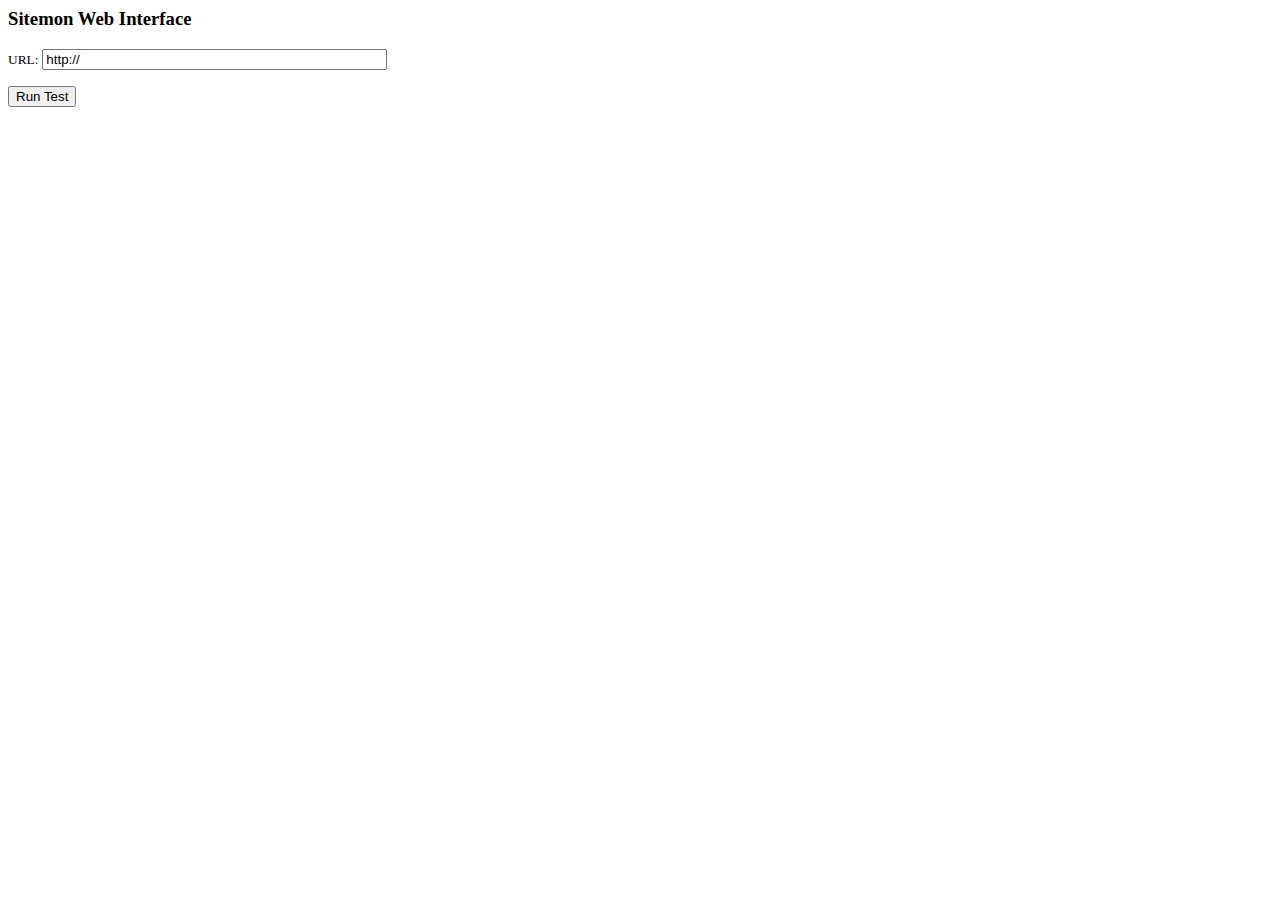
==== web/index.html @ 907f6344 "Add config file loading ability, with the option to configure the location of the web content. Added" ====
<html>
<head>
<title>Sitemon Web Interface</title>
<script type="text/javascript">
function performTest()
{
	document.getElementById('results').innerHTML = "Running test...";
	if (window.XMLHttpRequest)
	{
		var url = document.getElementById('url').value;
		xmlhttp = new XMLHttpRequest();
		fullGETURL = "/inline_simple" + "?url=" + url;
		xmlhttp.onreadystatechange = resultsCallback;
		xmlhttp.open("GET", fullGETURL, true);
		xmlhttp.send(null);
	}
}

function resultsCallback()
{
	if (xmlhttp.readyState == 4 && xmlhttp.status == 200)
	{
		document.getElementById("results").innerHTML = xmlhttp.responseText;
	}
}
</script>
</head>
<body>
<h3>Sitemon Web Interface</h3>
<form>
<p><label for="url"><small>URL:</small></label>
<input type="text" id="url" value="http://" size="40"/></p>
<p><input type='button' onclick='performTest()' value='Run Test'/></p>
<div id="results">
	
</div>
</form>
</body>
</html>
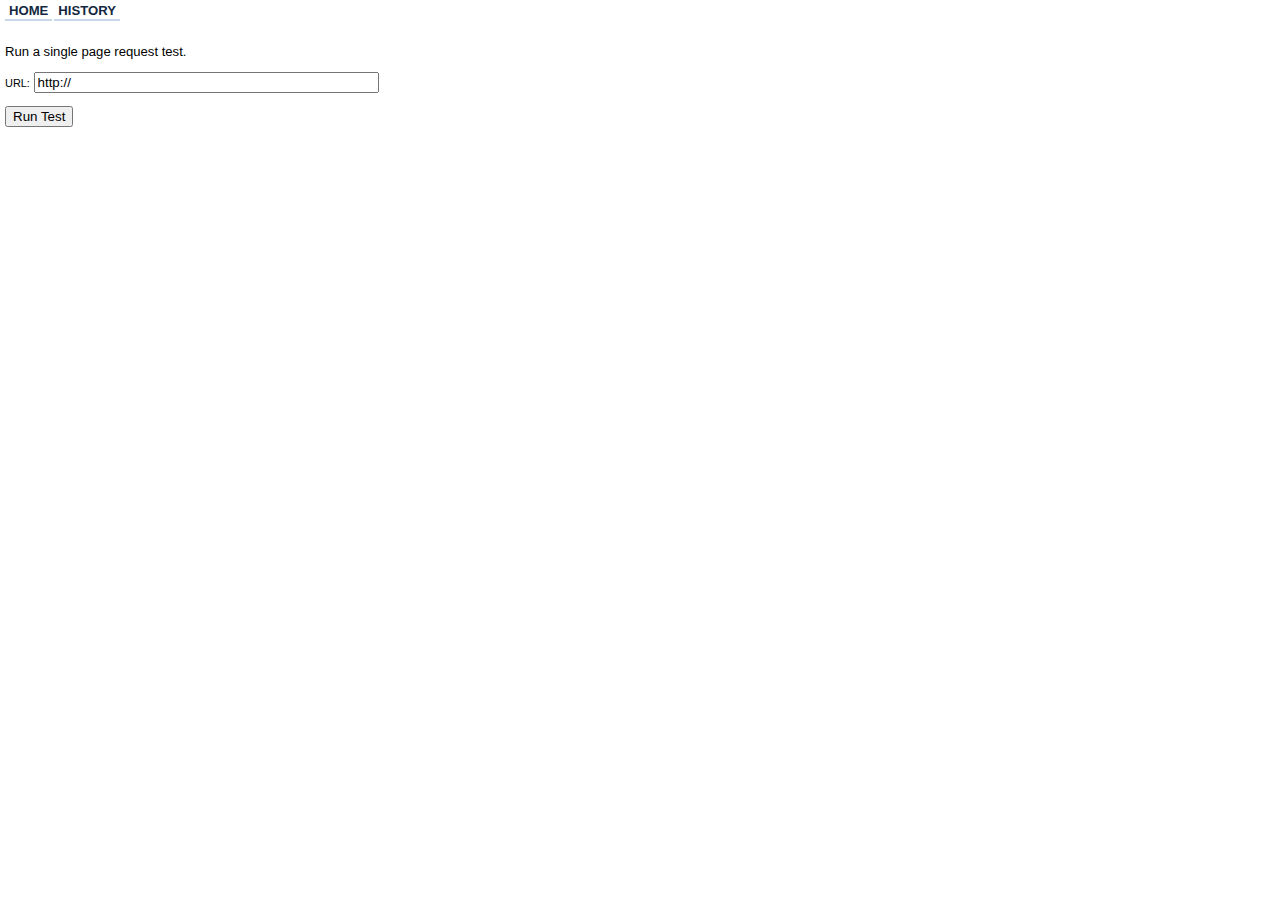
==== commit 9087ce8f: "Add ability to store web test results in db. Add ability to view list of past web results in a table" ====
--- a/web/index.html
+++ b/web/index.html
@@ -1,6 +1,7 @@
 <html>
 <head>
 <title>Sitemon Web Interface</title>
+<link rel="stylesheet" href="style.css" type="text/css" media="screen"/>
 <script type="text/javascript">
 function performTest()
 {
@@ -26,13 +27,17 @@
 </script>
 </head>
 <body>
-<h3>Sitemon Web Interface</h3>
-<form>
+<ul id="sitenav">
+<li><a href="/">Home</a></li>
+<li><a href="/history">History</a></li>
+</ul>
+<br><br>
+Run a single page request test.
+<form action="javascript:performTest();">
 <p><label for="url"><small>URL:</small></label>
 <input type="text" id="url" value="http://" size="40"/></p>
-<p><input type='button' onclick='performTest()' value='Run Test'/></p>
-<div id="results">
-	
+<p><input type='submit' value='Run Test'/></p>
+<div id="results" class="results">
 </div>
 </form>
 </body>
--- a/web/style.css
+++ b/web/style.css
@@ -0,0 +1,97 @@
+body {
+  margin: 0px;
+  padding-left: 5px;
+  font-size: 82%;
+  font-family: Verdana, Arial, Helvetica, sans-serif;
+}
+
+#sitenav {
+clear: both;
+  text-transform: uppercase;
+  border-top: 1px solid #fff;
+ padding:0;
+}
+
+#sitenav ul {
+padding:0;
+}
+
+#sitenav li {
+	list-style-type: none;
+	margin: 0;
+	float: left;
+}
+
+#sitenav a {
+  padding: 2px 4px 1px 4px;
+  margin-right: 2px;
+  display: block;
+  font-weight: bold;
+  color: #132840;
+  text-decoration: none;
+  border-bottom: 2px solid #C9D8E9;
+}
+
+ul#sitenav li a:hover {
+color: #000;
+  border-bottom: 2px solid #000;
+}
+
+table {
+/*	width:90%;*/
+	float: left;
+	border-top:1px solid 000080;
+	border-right:1px solid 000080;
+	margin:1em auto;
+	border-collapse:collapse;
+	font-size:0.8em;
+}
+td {
+color:#black;
+border-bottom:1px solid #000080;
+border-left:1px solid #000080;
+padding:.1em 1em;
+text-align:center;
+}
+tr {
+border-bottom:1px solid #000080;
+border-left:1px solid #000080;
+}
+
+th {
+background:#000080;
+border-bottom:1px solid 000080;
+border-left:1px solid 000080;
+text-align:center;
+font:bold;
+color:white;
+}
+
+div.results {
+	overflow:hidden;
+	margin-bottom:20px;
+	*margin-bottom:0;
+	*padding-bottom:20px;
+}
+
+div.results dl {
+	clear:both;
+	overflow:hidden;
+	margin:0 0 0px;
+}
+div.results dt {
+	width:100px;
+	float:left;
+	clear:left;
+	font-size:0.8em;
+	font-weight:bold;
+}
+div.results dd {
+	float:left;
+	padding: 0 0 0.5em 0;
+}
+div.results div.sep {
+	clear:both;
+	width:100%;
+	height:14px;
+}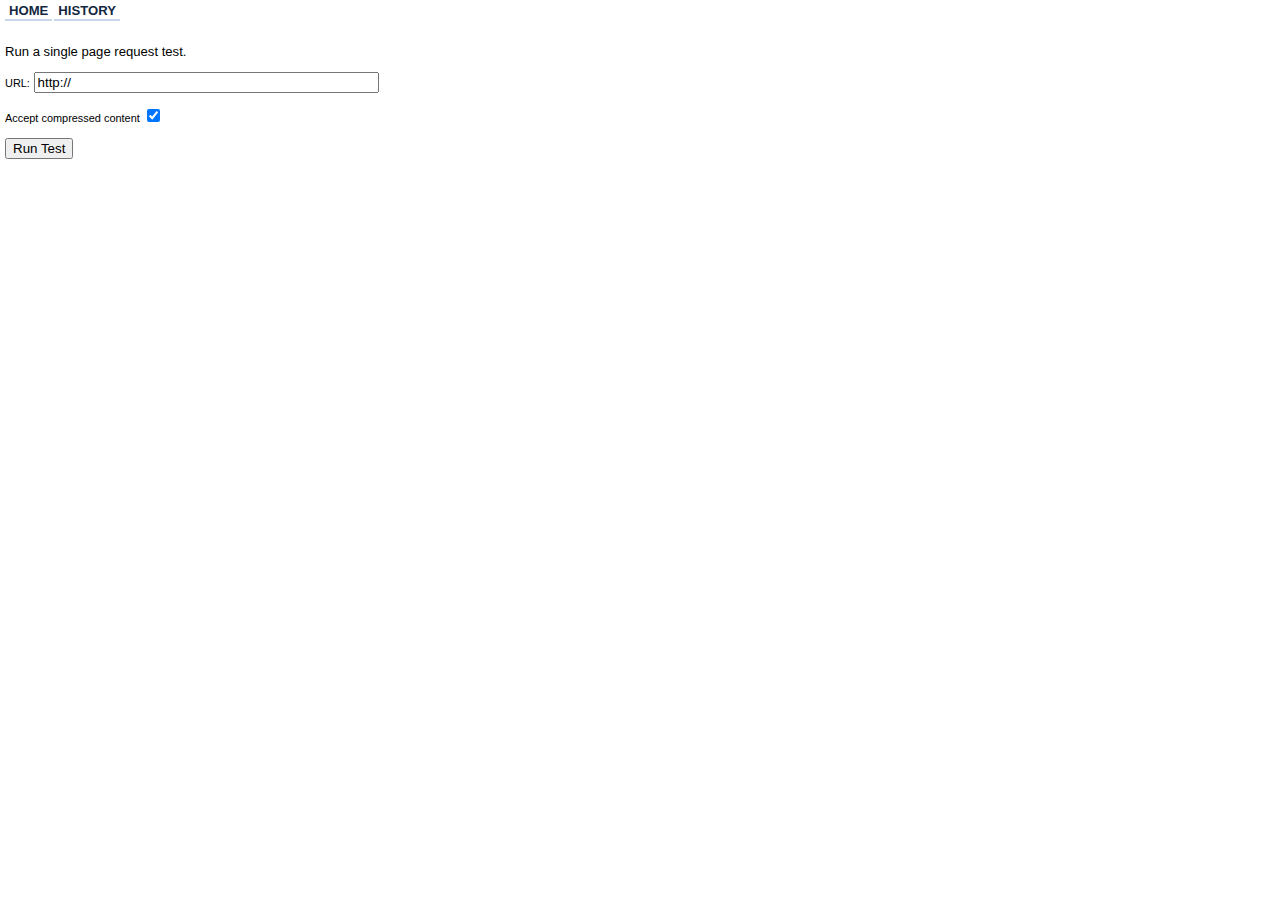
==== commit a5092d9a: "Fixed Windows build. Added ability to record if error occured (lookup, connect, timeout). Added abil" ====
--- a/web/index.html
+++ b/web/index.html
@@ -9,8 +9,12 @@
 	if (window.XMLHttpRequest)
 	{
 		var url = document.getElementById('url').value;
+		fullGETURL = "/inline_simple" + "?url=" + url;
+		if (document.getElementById('accept_compressed').checked)
+		{
+			fullGETURL = fullGETURL + "&accept_compressed=1";
+		}
 		xmlhttp = new XMLHttpRequest();
-		fullGETURL = "/inline_simple" + "?url=" + url;
 		xmlhttp.onreadystatechange = resultsCallback;
 		xmlhttp.open("GET", fullGETURL, true);
 		xmlhttp.send(null);
@@ -36,6 +40,8 @@
 <form action="javascript:performTest();">
 <p><label for="url"><small>URL:</small></label>
 <input type="text" id="url" value="http://" size="40"/></p>
+<p><label for="accept_compressed"><small>Accept compressed content</small></label>
+<input type="checkbox" id="accept_compressed" checked/></p>
 <p><input type='submit' value='Run Test'/></p>
 <div id="results" class="results">
 </div>
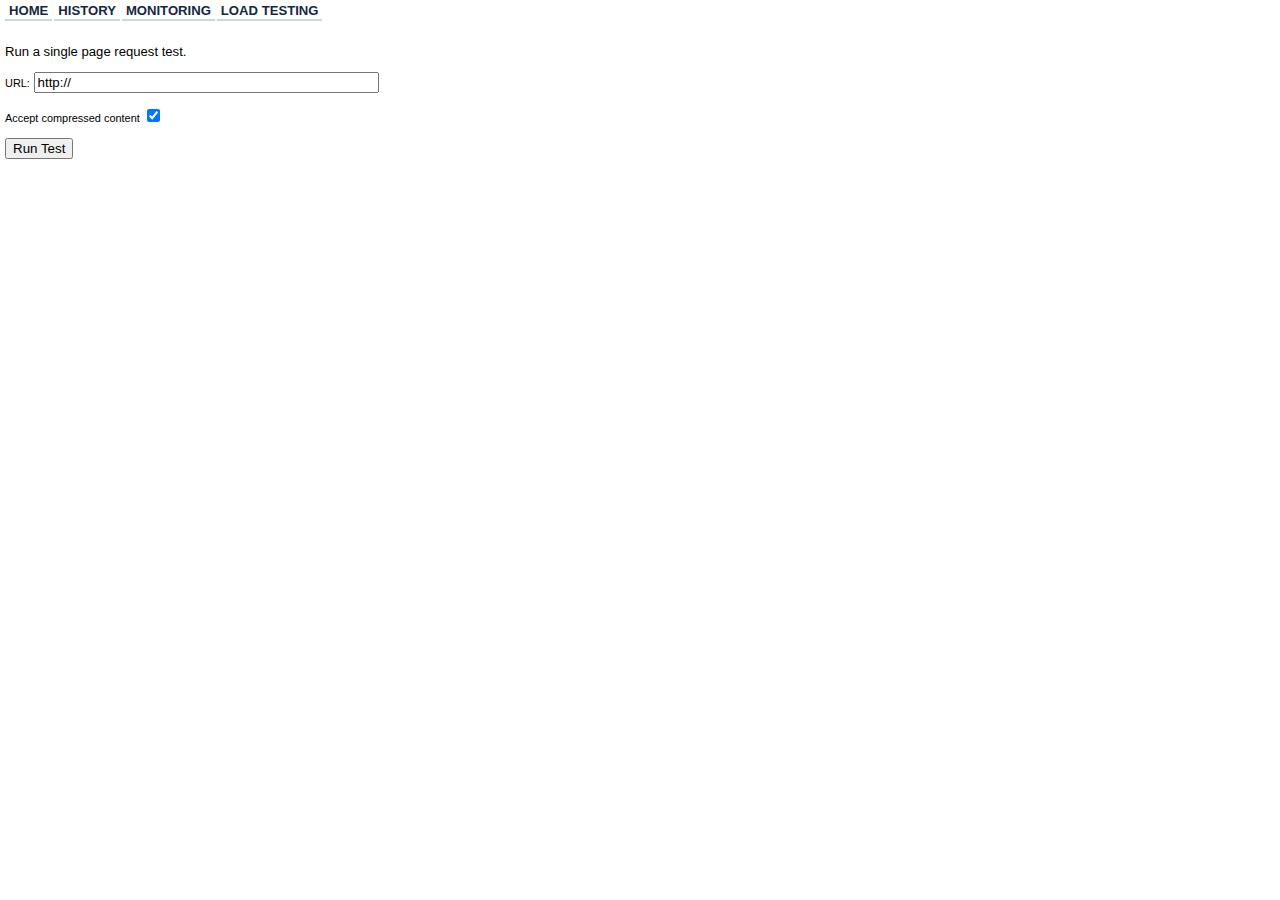
==== commit c9ea140c: "Add scheduled testing support." ====
--- a/web/index.html
+++ b/web/index.html
@@ -34,6 +34,8 @@
 <ul id="sitenav">
 <li><a href="/">Home</a></li>
 <li><a href="/history">History</a></li>
+<li><a href="/monitoring">Monitoring</a></li>
+<li><a href="/load_testing">Load Testing</a></li>
 </ul>
 <br><br>
 Run a single page request test.
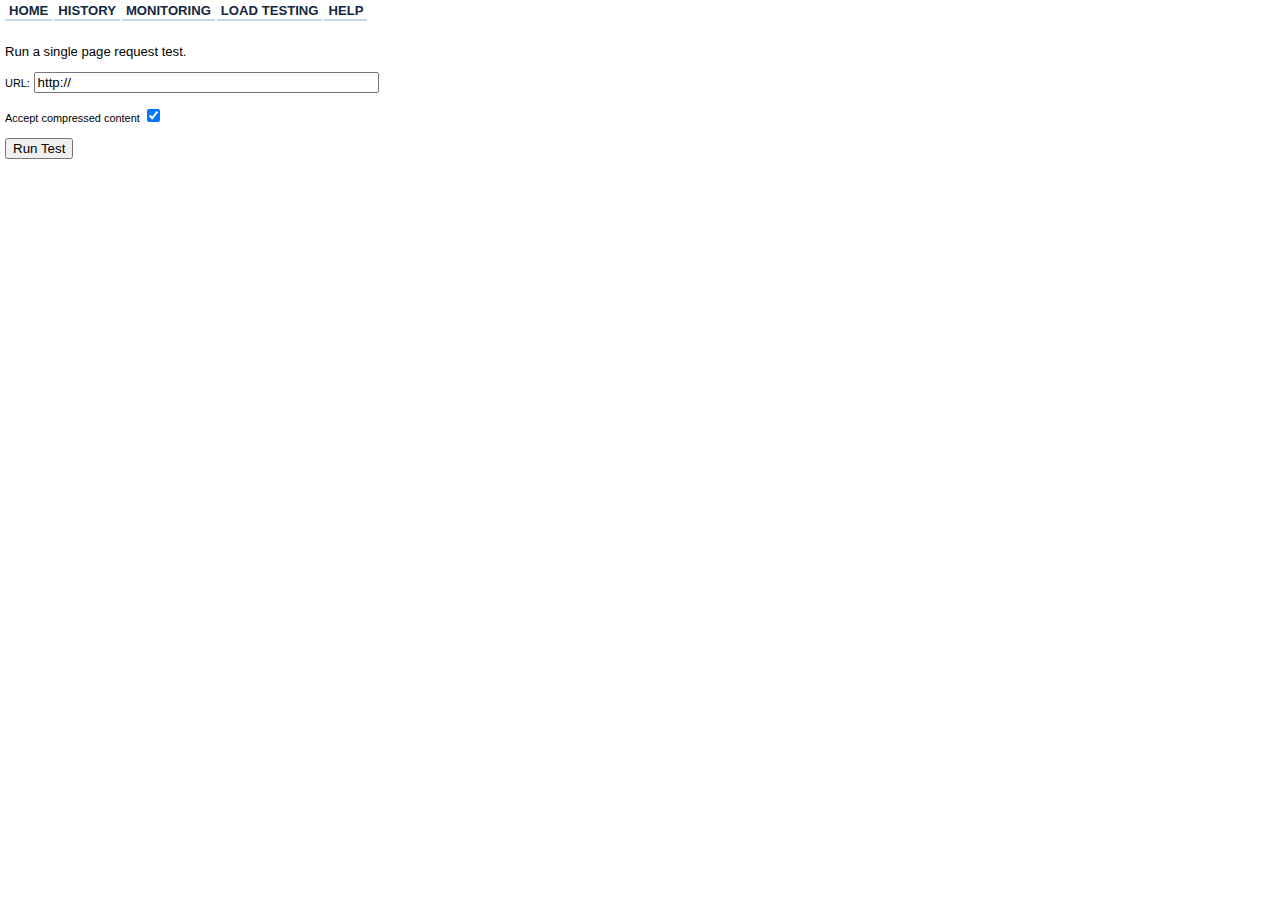
==== commit c311f85c: "Further improvements. DB classes now handle busy status callbacks, added ability to build forms dyna" ====
--- a/web/index.html
+++ b/web/index.html
@@ -36,6 +36,7 @@
 <li><a href="/history">History</a></li>
 <li><a href="/monitoring">Monitoring</a></li>
 <li><a href="/load_testing">Load Testing</a></li>
+<li><a href="/help.html">Help</a></li>
 </ul>
 <br><br>
 Run a single page request test.
--- a/web/style.css
+++ b/web/style.css
@@ -67,30 +67,57 @@
 color:white;
 }
 
-div.results {
+div.def_wide {
 	overflow:hidden;
 	margin-bottom:20px;
 	*margin-bottom:0;
 	*padding-bottom:20px;
 }
-
-div.results dl {
+div.def_wide dl {
 	clear:both;
 	overflow:hidden;
 	margin:0 0 0px;
 }
-div.results dt {
+div.def_wide dt {
 	width:100px;
 	float:left;
 	clear:left;
 	font-size:0.8em;
 	font-weight:bold;
 }
-div.results dd {
+div.def_wide dd {
 	float:left;
 	padding: 0 0 0.5em 0;
 }
-div.results div.sep {
+div.def_wide div.sep {
+	clear:both;
+	width:100%;
+	height:14px;
+}
+
+div.def_thin {
+	overflow:hidden;
+	margin-bottom:20px;
+	*margin-bottom:0;
+	*padding-bottom:20px;
+}
+div.def_thin dl {
+	clear:both;
+	overflow:hidden;
+	margin:0 0 0px;
+}
+div.def_thin dt {
+	width:40px;
+	float:left;
+	clear:left;
+	font-size:0.8em;
+	font-weight:bold;
+}
+div.def_thin dd {
+	float:left;
+	padding: 0 0 0.5em 0;
+}
+div.def_thin div.sep {
 	clear:both;
 	width:100%;
 	height:14px;
